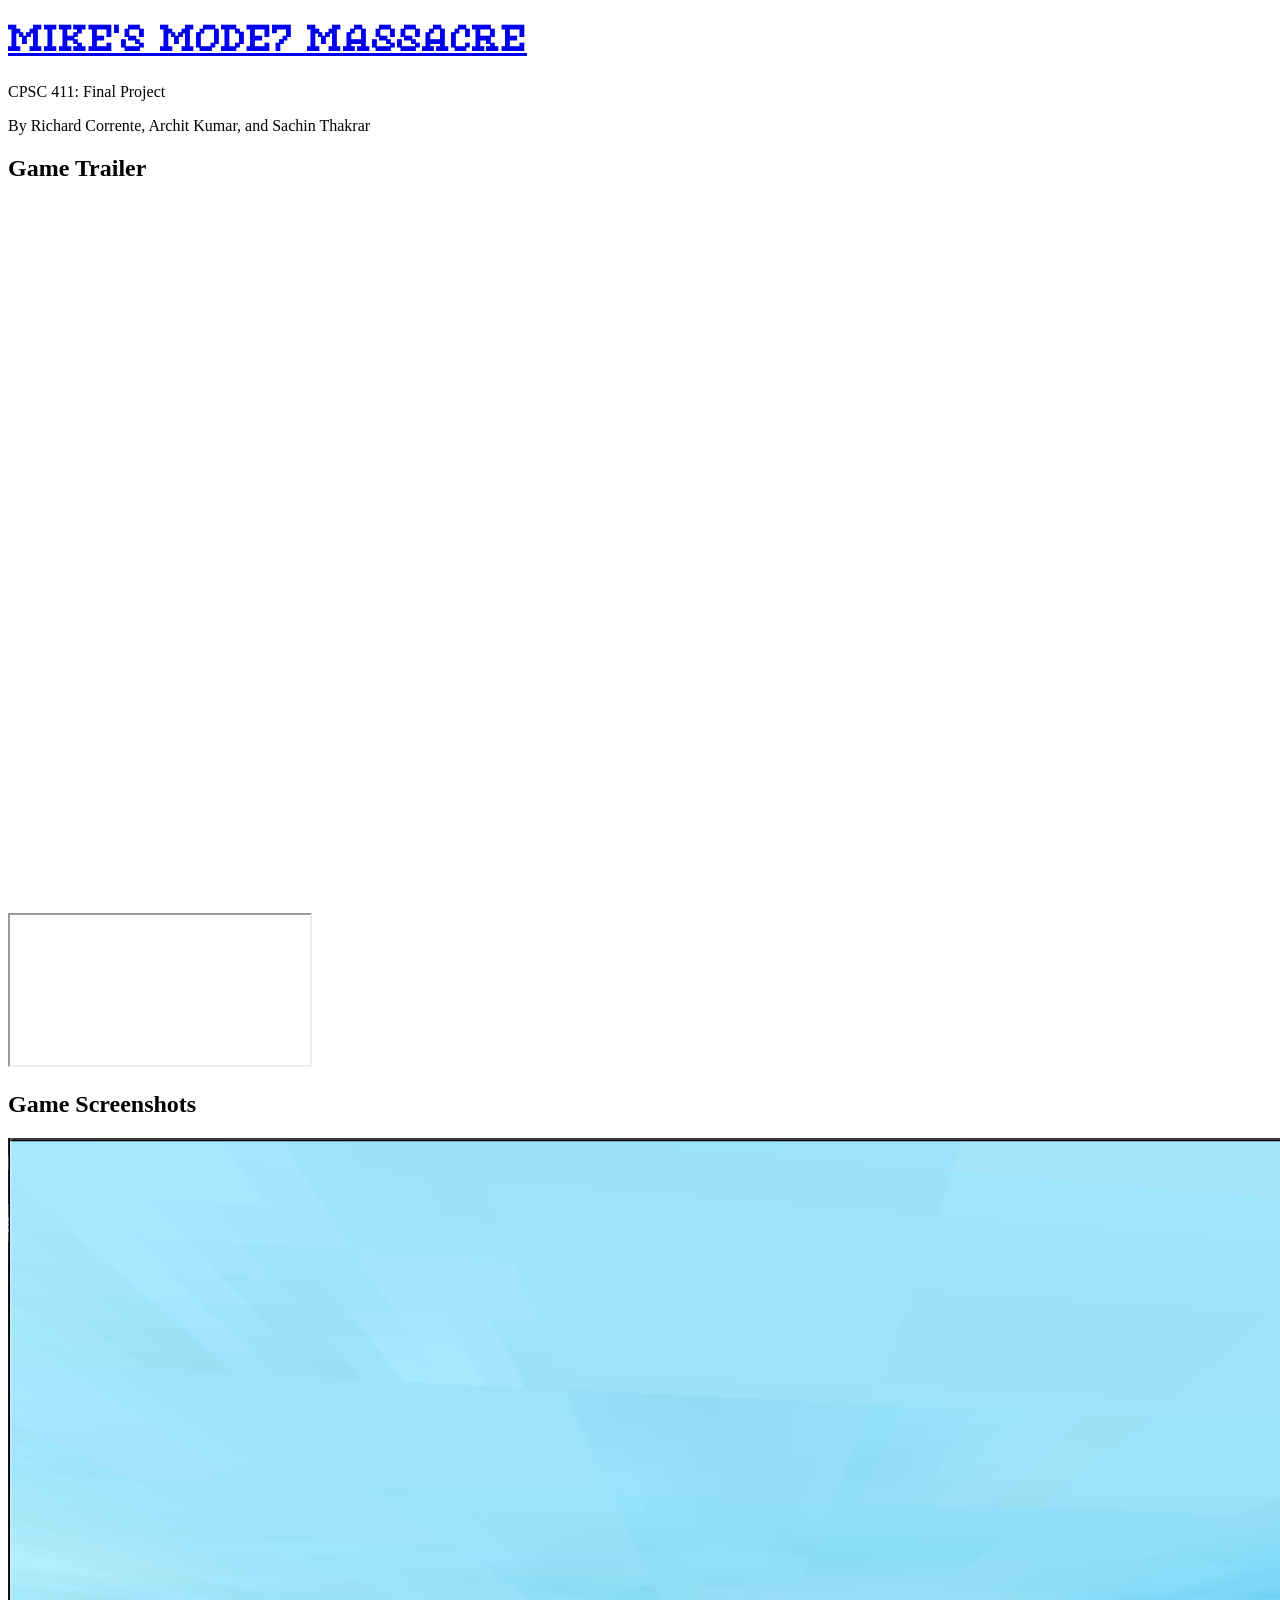
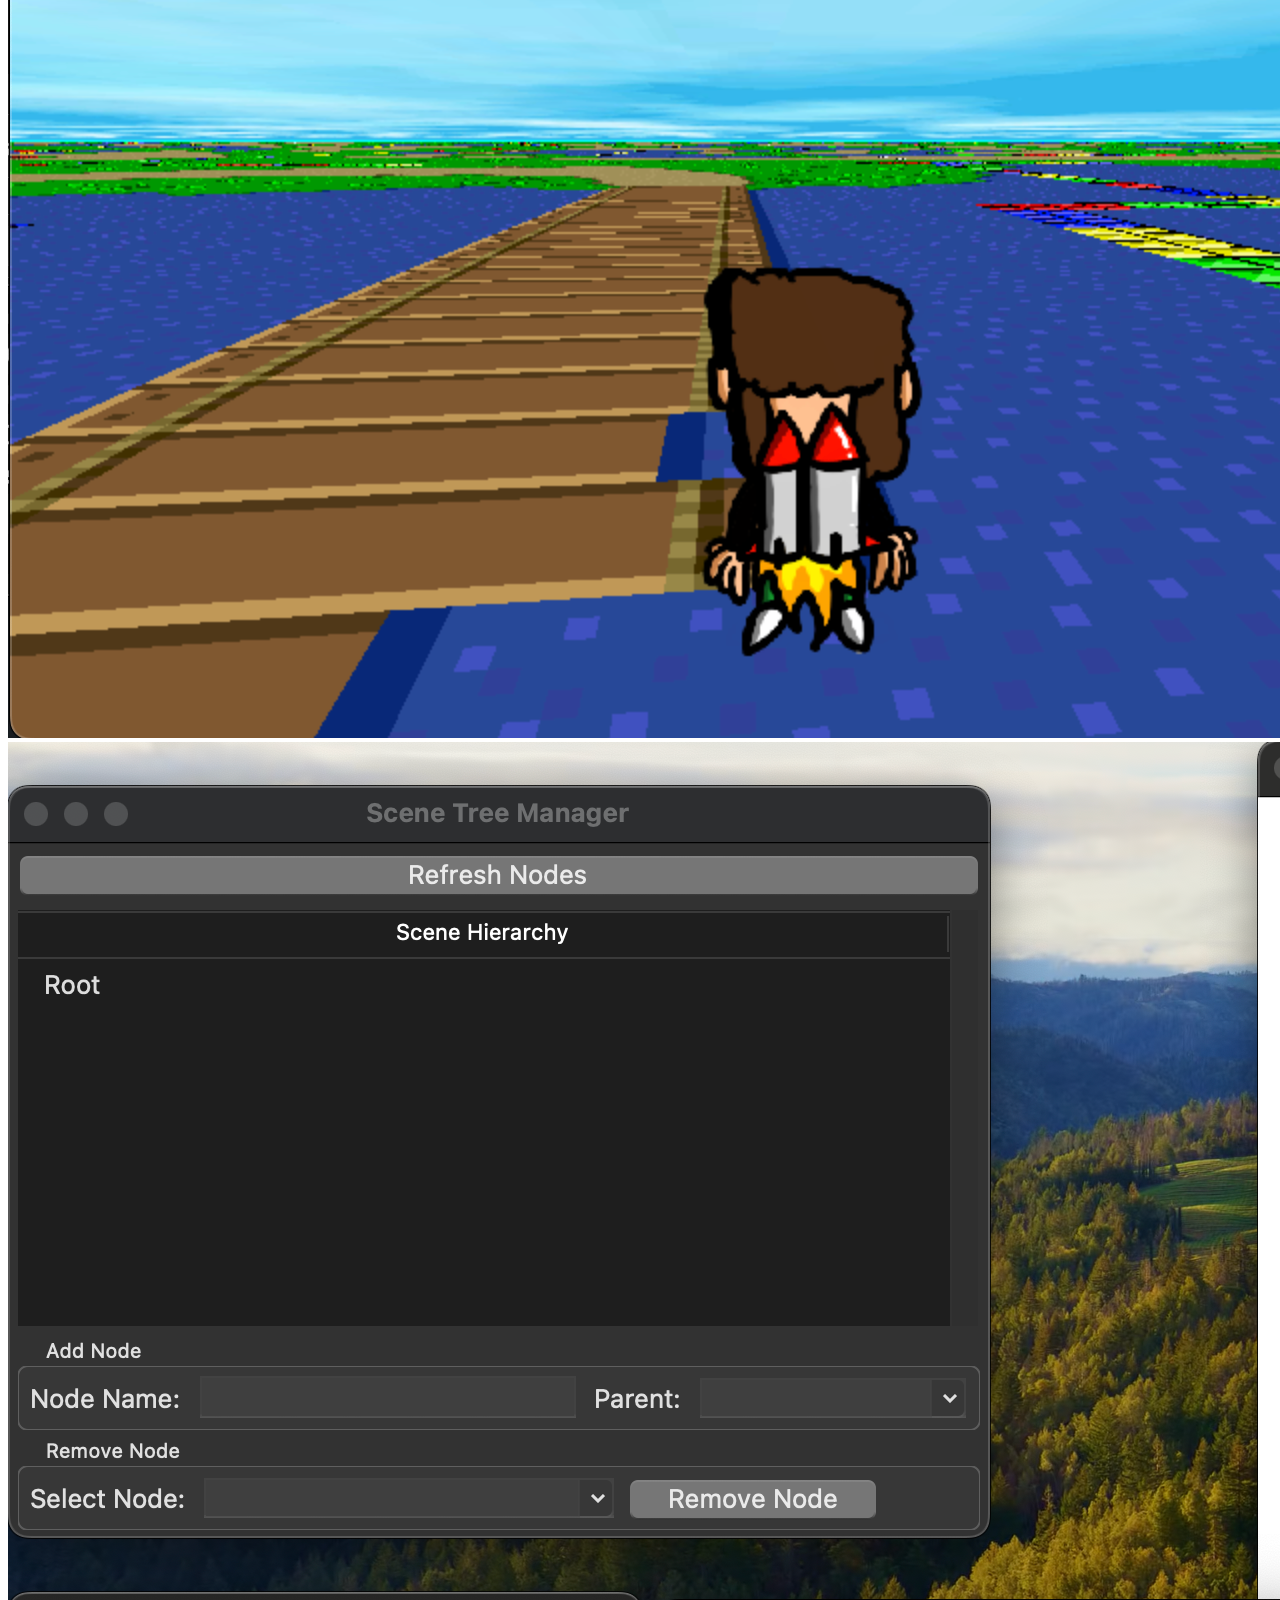
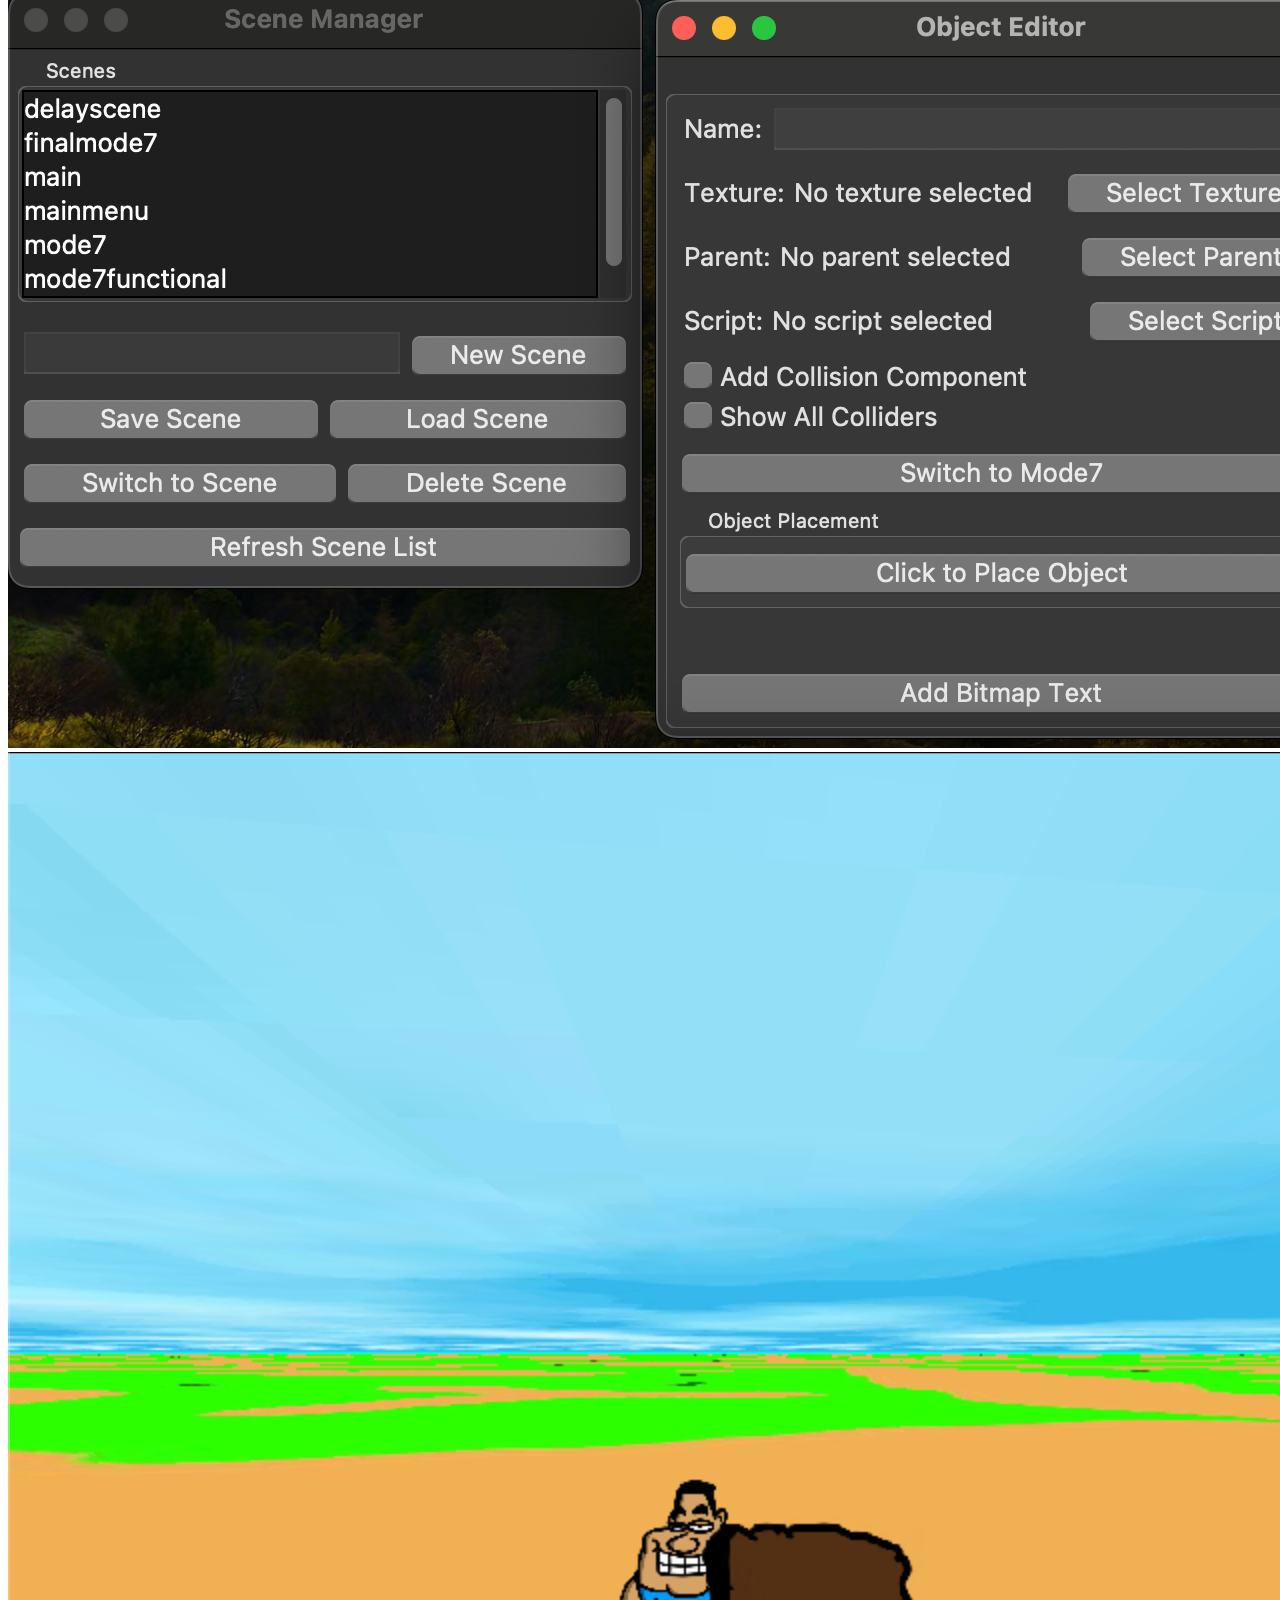
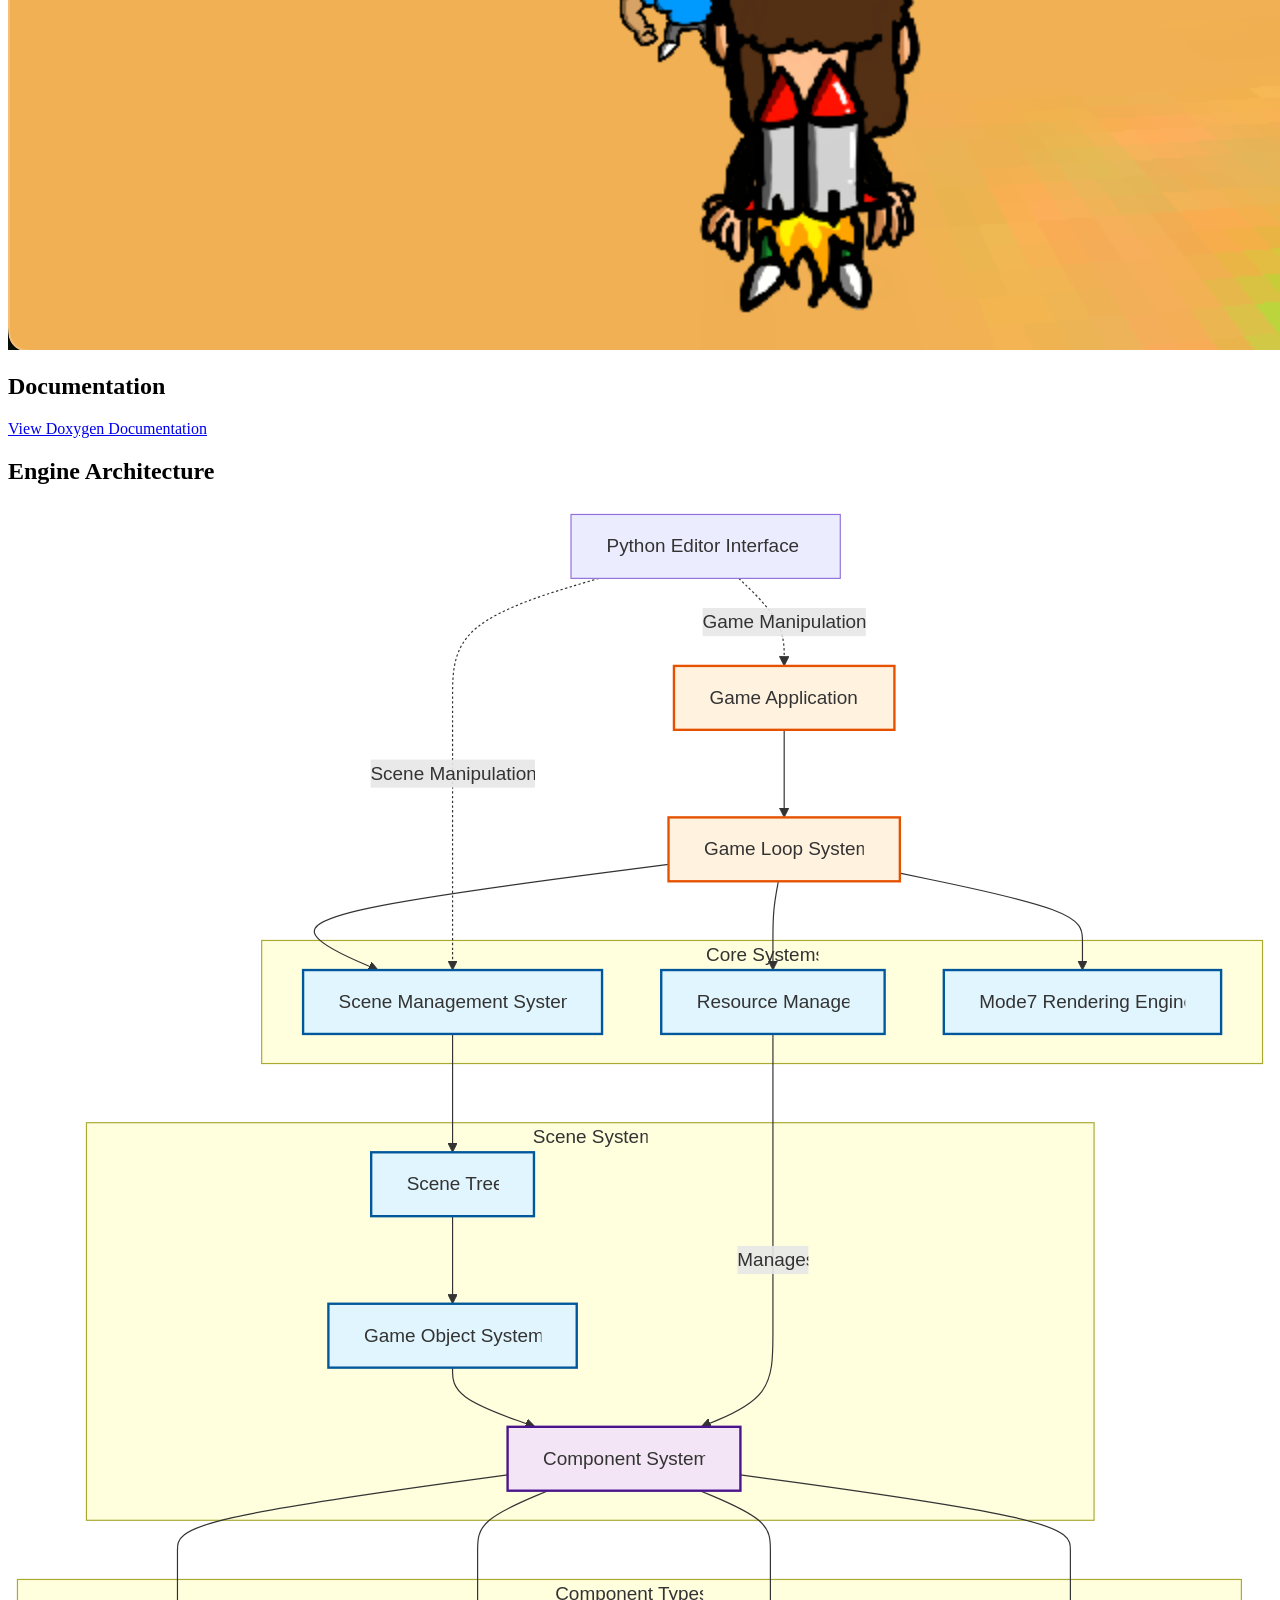
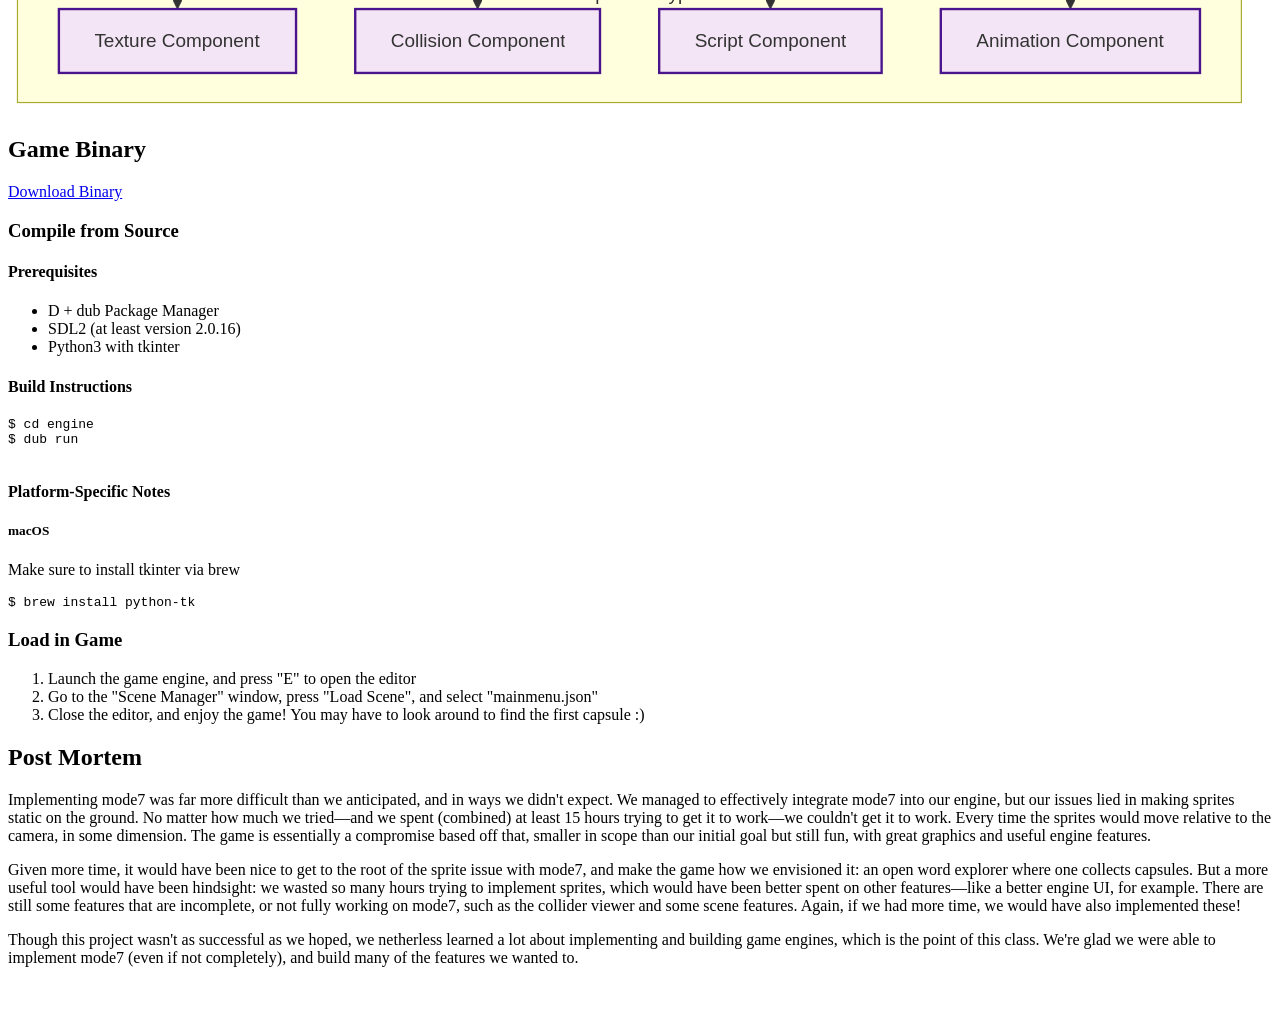
==== cortex_crusader_site/index.html @ 4f0b19c3 "Finish work experience page" ====
<!DOCTYPE html>
<html lang="en">
<head>
    <meta charset="UTF-8">
    <meta name="viewport" content="width=device-width, initial-scale=1.0">
    <title>Mike's Mode7 Massacre - Game Engine Final Project</title>
    <script src="https://cdn.tailwindcss.com"></script>
    <link href="https://fonts.googleapis.com/css2?family=Inter:wght@300;400;500;600;700&display=swap" rel="stylesheet">
    <style>
        @font-face {
            font-family: 'PixelatedElegance';
            src: url('fonts/PixelatedElegance.ttf') format('truetype');
            font-weight: normal;
            font-style: normal;
            font-display: swap;
        }

        .pixel-font {
            font-family: 'PixelatedElegance', system-ui, -apple-system, sans-serif;
        }

        .modal {
            opacity: 0;
            visibility: hidden;
            transition: opacity 0.3s ease, visibility 0.3s ease;
        }
        .modal.active {
            opacity: 1;
            visibility: visible;
        }
        .fade-in {
            opacity: 0;
            transform: translateY(20px);
            transition: opacity 0.6s ease, transform 0.6s ease;
        }
        .fade-in.visible {
            opacity: 1;
            transform: translateY(0);
        }
    </style>
    <script>
        tailwind.config = {
            theme: {
                extend: {
                    fontFamily: {
                        sans: ['Inter', 'sans-serif'],
                        pixel: ['PixelatedElegance', 'system-ui', '-apple-system', 'sans-serif'],
                    }
                }
            }
        }
    </script>
</head>
<body class="bg-white text-gray-900 font-sans">
    <header class="py-20 bg-gray-50">
        <div class="container mx-auto px-4 text-center">
            <h1 class="text-7xl font-pixel mb-4 text-gray-900 pixel-font"><a href="https://www.youtube.com/watch?v=dQw4w9WgXcQ" class="hover:text-gray-900">MIKE'S MODE7 MASSACRE</a></h1>
            <p class="text-xl text-gray-600 mt-2">CPSC 411: Final Project</p>
            <p class="text-xl text-gray-600">By Richard Corrente, Archit Kumar, and Sachin Thakrar</p>
        </div>
    </header>

    <main class="container mx-auto px-4 py-16 space-y-24">
        <section class="fade-in">
            <h2 class="text-3xl font-bold mb-6 text-center">Game Trailer</h2>
            <div class="max-w-4xl mx-auto rounded-lg overflow-hidden shadow-lg">
                <div class="relative w-full" style="padding-top: 56.25%;">
                    <iframe 
                        src="https://www.youtube.com/embed/Ndv4Np7hmxY" 
                        allow="autoplay; encrypted-media" 
                        allowfullscreen
                        class="absolute top-0 left-0 w-full h-full"
                    ></iframe>
                </div>
            </div>
        </section>

        <section class="fade-in">
            <h2 class="text-3xl font-bold mb-6 text-center">Game Screenshots</h2>
            <div class="grid grid-cols-1 md:grid-cols-2 lg:grid-cols-3 gap-8">
                <div class="group cursor-pointer transition-transform duration-300 hover:-translate-y-2">
                    <img src="images/screenshot_1.png" alt="Game Screenshot 1" 
                         class="rounded-lg shadow-md w-full transition-shadow duration-300 group-hover:shadow-xl screenshot-img">
                </div>
                <div class="group cursor-pointer transition-transform duration-300 hover:-translate-y-2">
                    <img src="images/screenshot_2.png" alt="Game Screenshot 2" 
                         class="rounded-lg shadow-md w-full transition-shadow duration-300 group-hover:shadow-xl screenshot-img">
                </div>
                <div class="group cursor-pointer transition-transform duration-300 hover:-translate-y-2">
                    <img src="images/screenshot_3.png" alt="Game Screenshot 3" 
                         class="rounded-lg shadow-md w-full transition-shadow duration-300 group-hover:shadow-xl screenshot-img">
                </div>
            </div>
        </section>

        <section class="text-center fade-in">
            <h2 class="text-3xl font-bold mb-6">Documentation</h2>
            <a href="docs/index.html" 
               class="inline-block bg-gray-900 text-white px-8 py-3 rounded-lg transition-all duration-300 hover:bg-gray-800 hover:shadow-lg">
                View Doxygen Documentation
            </a>
        </section>

        <section class="fade-in">
            <h2 class="text-3xl font-bold mb-6 text-center">Engine Architecture</h2>
            <div class="max-w-5xl mx-auto cursor-pointer">
                <img src="images/engine_diagram.svg" alt="Engine Architecture Diagram" 
                     class="rounded-lg shadow-lg w-full transition-all duration-300 hover:shadow-xl screenshot-img">
            </div>
        </section>

        <section class="text-center fade-in">
            <h2 class="text-3xl font-bold mb-6">Game Binary</h2>
            <div class="max-w-3xl mx-auto space-y-8">
                <div>
                    <a href="assets/bin" 
                       class="inline-block bg-gray-900 text-white px-8 py-3 rounded-lg transition-all duration-300 hover:bg-gray-800 hover:shadow-lg">
                        Download Binary
                    </a>
                </div>
                
                <div class="bg-gray-50 rounded-lg p-8 text-left">
                    <h3 class="text-2xl font-bold mb-4">Compile from Source</h3>
                    <div class="space-y-6">
                        <div>
                            <h4 class="text-xl font-semibold mb-2">Prerequisites</h4>
                            <ul class="list-disc list-inside space-y-2 text-gray-700">
                                <li>D + dub Package Manager</li>
                                <li>SDL2 (at least version 2.0.16)</li>
                                <li>Python3 with tkinter</li>
                            </ul>
                        </div>
                        
                        <div>
                            <h4 class="text-xl font-semibold mb-2">Build Instructions</h4>
                            <div class="bg-gray-900 text-white p-6 rounded-lg font-mono text-sm">
                                <pre class="whitespace-pre-wrap">$ cd engine
$ dub run
                                </pre>
                            </div>
                        </div>
                        
                        <div>
                            <h4 class="text-xl font-semibold mb-2">Platform-Specific Notes</h4>
                            <div class="space-y-4">
                                <div>
                                    <h5 class="font-semibold">macOS</h5>
                                    <p class="text-gray-700">Make sure to install tkinter via brew</p>
                                    <div class="bg-gray-900 text-white p-4 rounded-lg font-mono text-sm mt-2">
                                        <pre class="whitespace-pre-wrap">$ brew install python-tk</pre>
                                    </div>
                                </div>
                            </div>
                        </div>
                    </div>
                </div>

                <div class="bg-gray-50 rounded-lg p-8 text-left">
                    <h3 class="text-2xl font-bold mb-4">Load in Game</h3>
                    <div class="space-y-6">
                        <div>
                            <ol class="list-decimal list-inside space-y-2 text-gray-700">
                                <li>Launch the game engine, and press "E" to open the editor</li>
                                <li>Go to the "Scene Manager" window, press "Load Scene", and select "mainmenu.json"</li>
                                <li>Close the editor, and enjoy the game! You may have to look around to find the first capsule :)</li>
                            </ol>
                        </div>
                    </div>
                </div>
            </div>
        </section>

        <section class="fade-in">
            <h2 class="text-3xl font-bold mb-6 text-center">Post Mortem</h2>
            <div class="max-w-3xl mx-auto bg-gray-50 rounded-lg p-8">
                <p class="mb-6 text-gray-700 leading-relaxed">
                    Implementing mode7 was far more difficult than we anticipated, and in ways we didn't expect. We managed to effectively integrate mode7 into our engine, but our issues lied in making sprites static on the ground. No matter how much we tried—and we spent (combined) at least 15 hours trying to get it to work—we couldn't get it to work. Every time the sprites would move relative to the camera, in some dimension. The game is essentially a compromise based off that, smaller in scope than our initial goal but still fun, with great graphics and useful engine features.
                </p>
                <p class="mb-6 text-gray-700 leading-relaxed">
                    Given more time, it would have been nice to get to the root of the sprite issue with mode7, and make the game how we envisioned it: an open word explorer where one collects capsules. But a more useful tool would have been hindsight: we wasted so many hours trying to implement sprites, which would have been better spent on other features—like a better engine UI, for example. There are still some features that are incomplete, or not fully working on mode7, such as the collider viewer and some scene features. Again, if we had more time, we would have also implemented these!
                </p>
                <p class="text-gray-700 leading-relaxed">
                    Though this project wasn't as successful as we hoped, we netherless learned a lot about implementing and building game engines, which is the point of this class. We're glad we were able to implement mode7 (even if not completely), and build many of the features we wanted to.
                </p>
            </div>
        </section>
    </main>

    <!-- Image Modal -->
    <div class="modal fixed inset-0 bg-black bg-opacity-80 z-50 flex items-center justify-center" id="imageModal">
        <div class="max-w-7xl mx-auto px-4 relative">
            <button class="absolute top-4 right-4 text-white text-4xl font-light" onclick="closeModal()">&times;</button>
            <img id="modalImage" src="" alt="Full size image" class="max-h-screen w-auto object-contain">
        </div>
    </div>

    <script>
        // Intersection Observer for fade-in animations
        const observer = new IntersectionObserver((entries) => {
            entries.forEach(entry => {
                if (entry.isIntersecting) {
                    entry.target.classList.add('visible');
                }
            });
        }, {
            threshold: 0.1
        });

        document.querySelectorAll('.fade-in').forEach((el) => observer.observe(el));

        // Modal functionality
        const modal = document.getElementById('imageModal');
        const modalImg = document.getElementById('modalImage');

        document.querySelectorAll('.screenshot-img, img[src$=".svg"]').forEach(img => {
            img.addEventListener('click', () => {
                modalImg.src = img.src;
                modal.classList.add('active');
                document.body.style.overflow = 'hidden';
            });
        });

        function closeModal() {
            modal.classList.remove('active');
            document.body.style.overflow = '';
        }

        modal.addEventListener('click', (e) => {
            if (e.target === modal) {
                closeModal();
            }
        });
    </script>
</body>
</html>
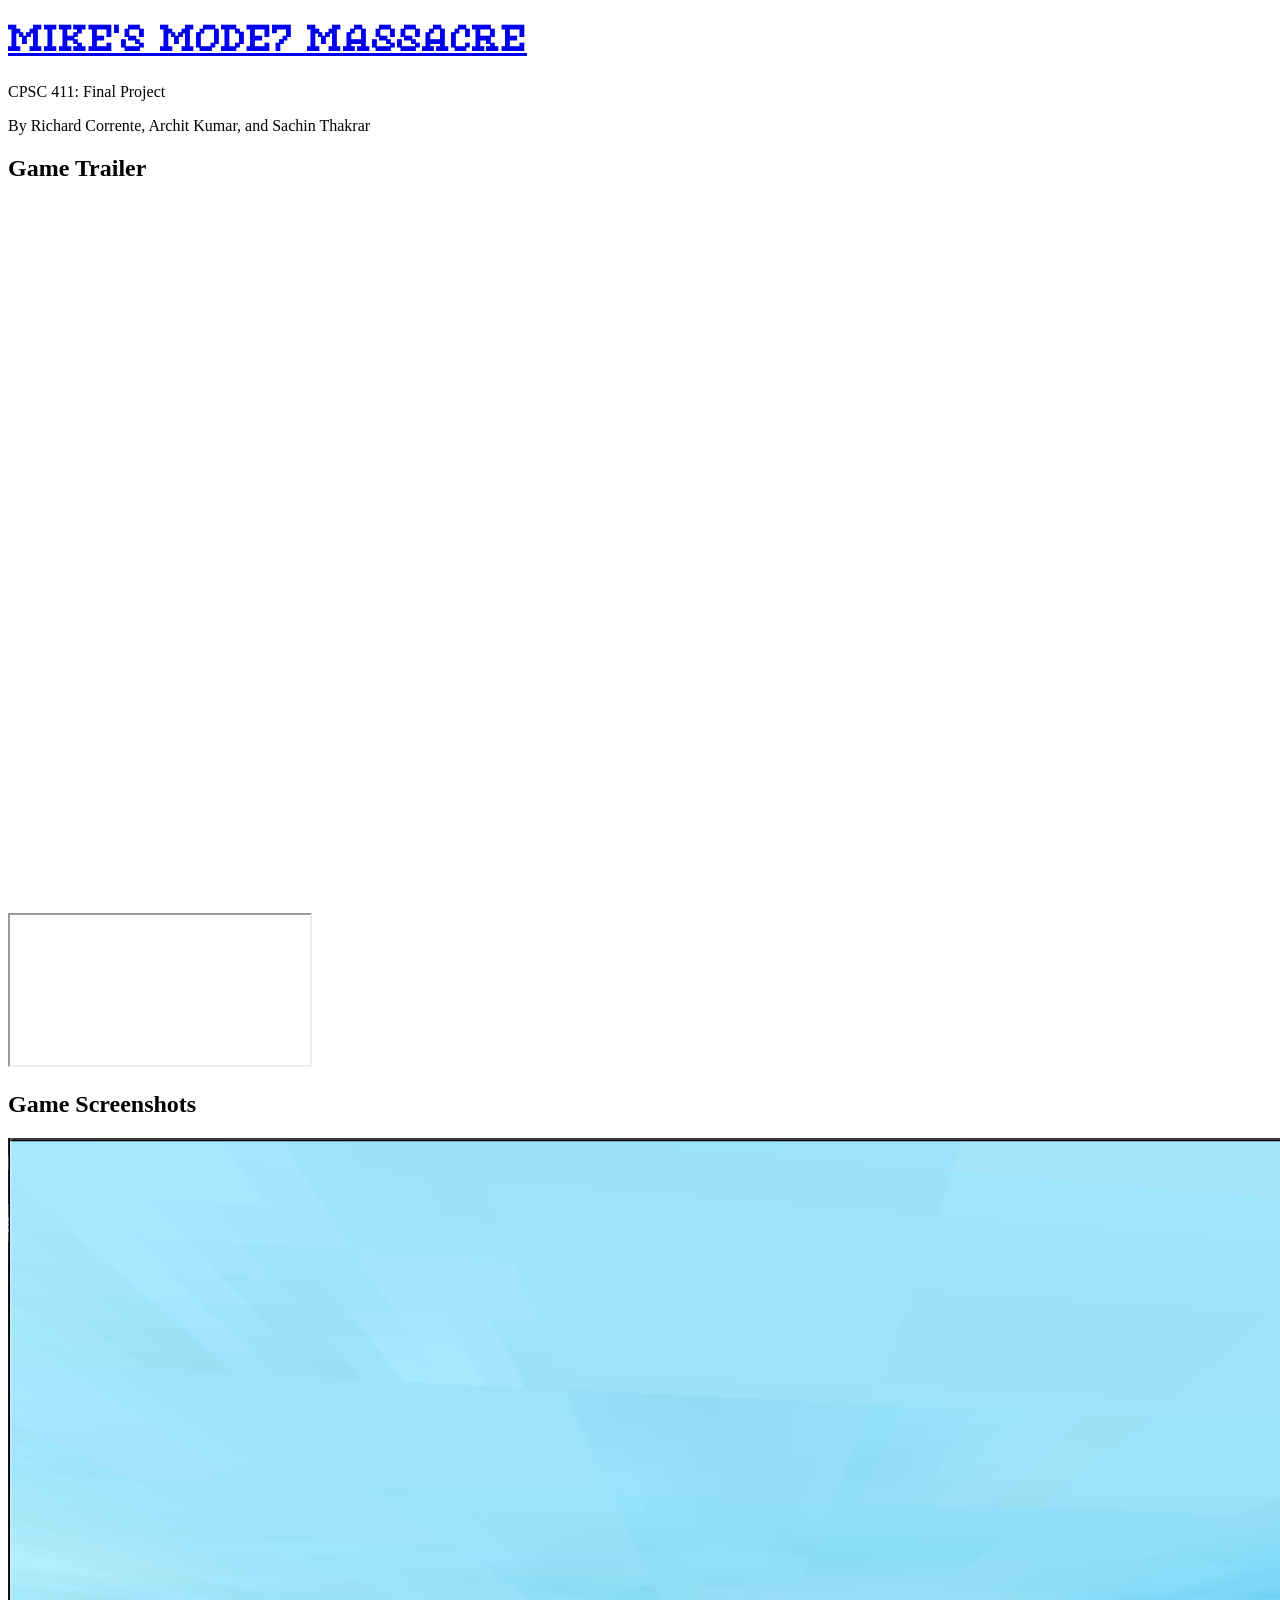
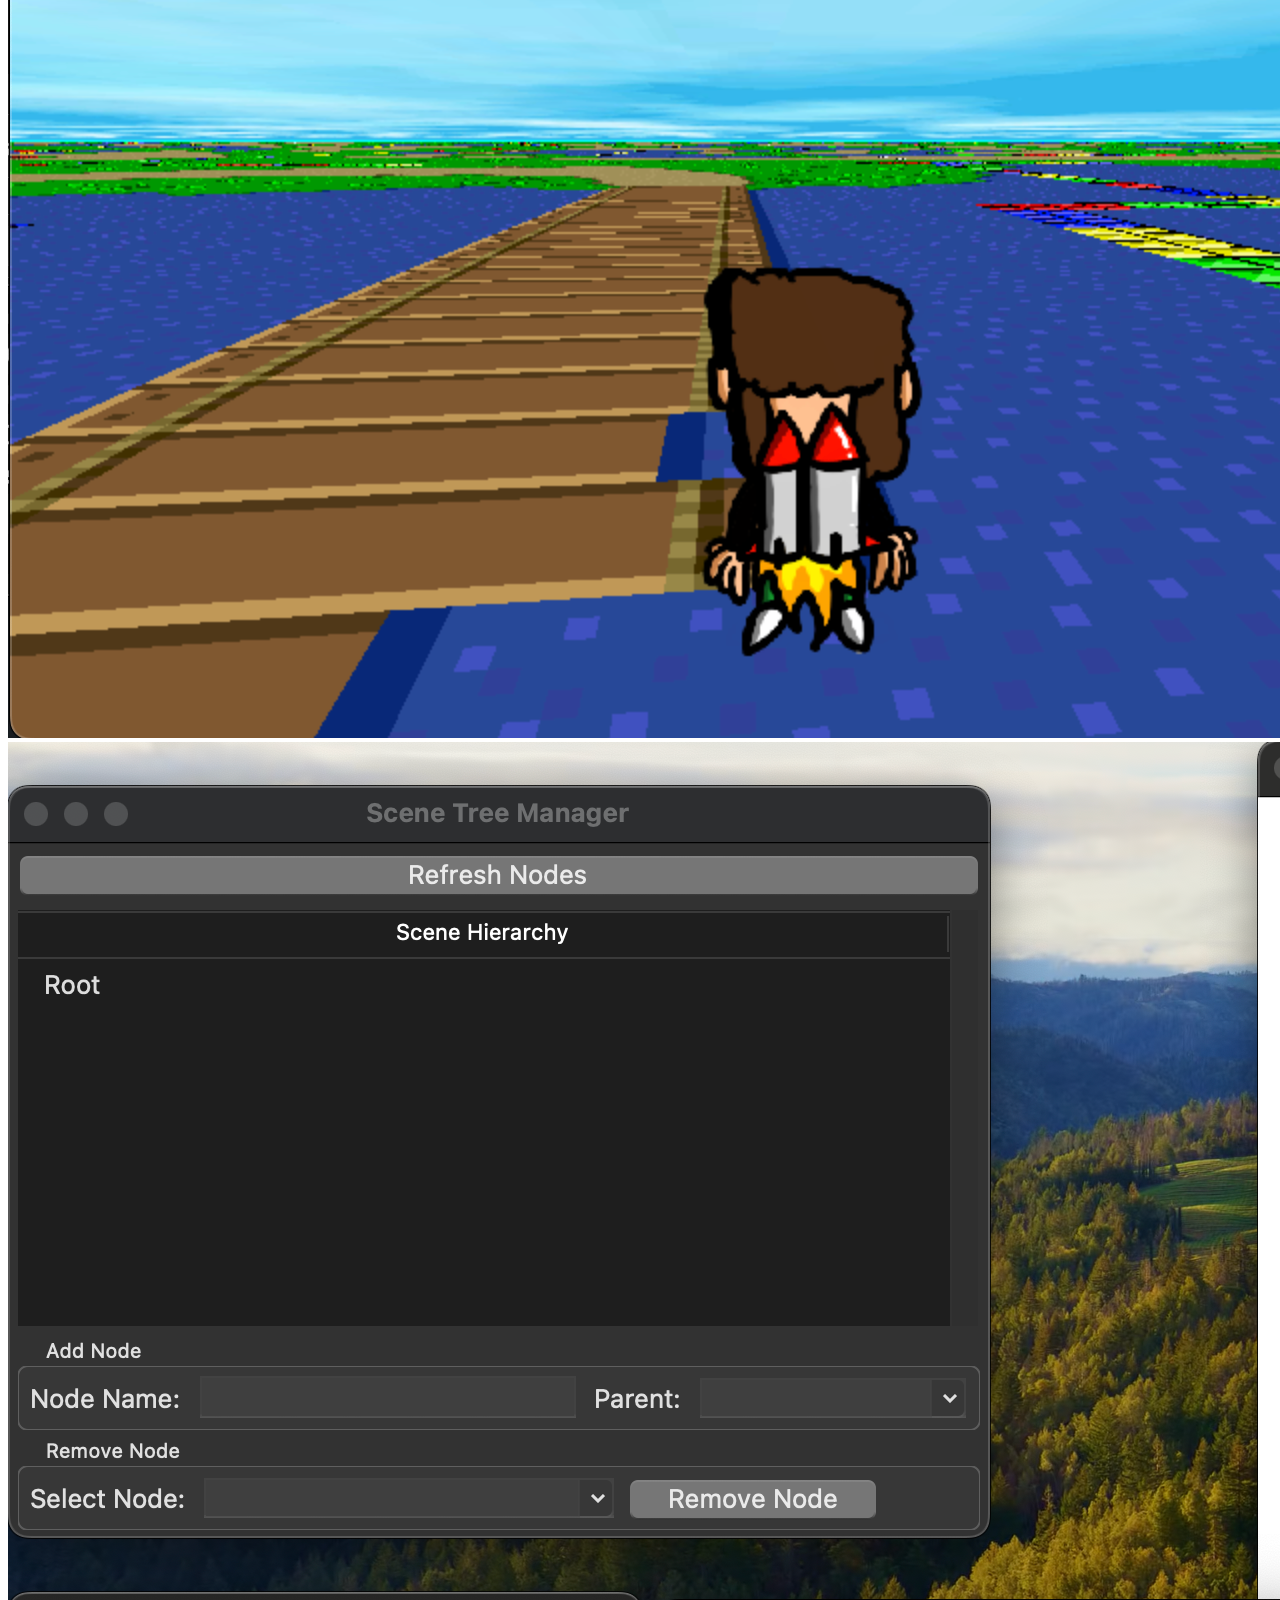
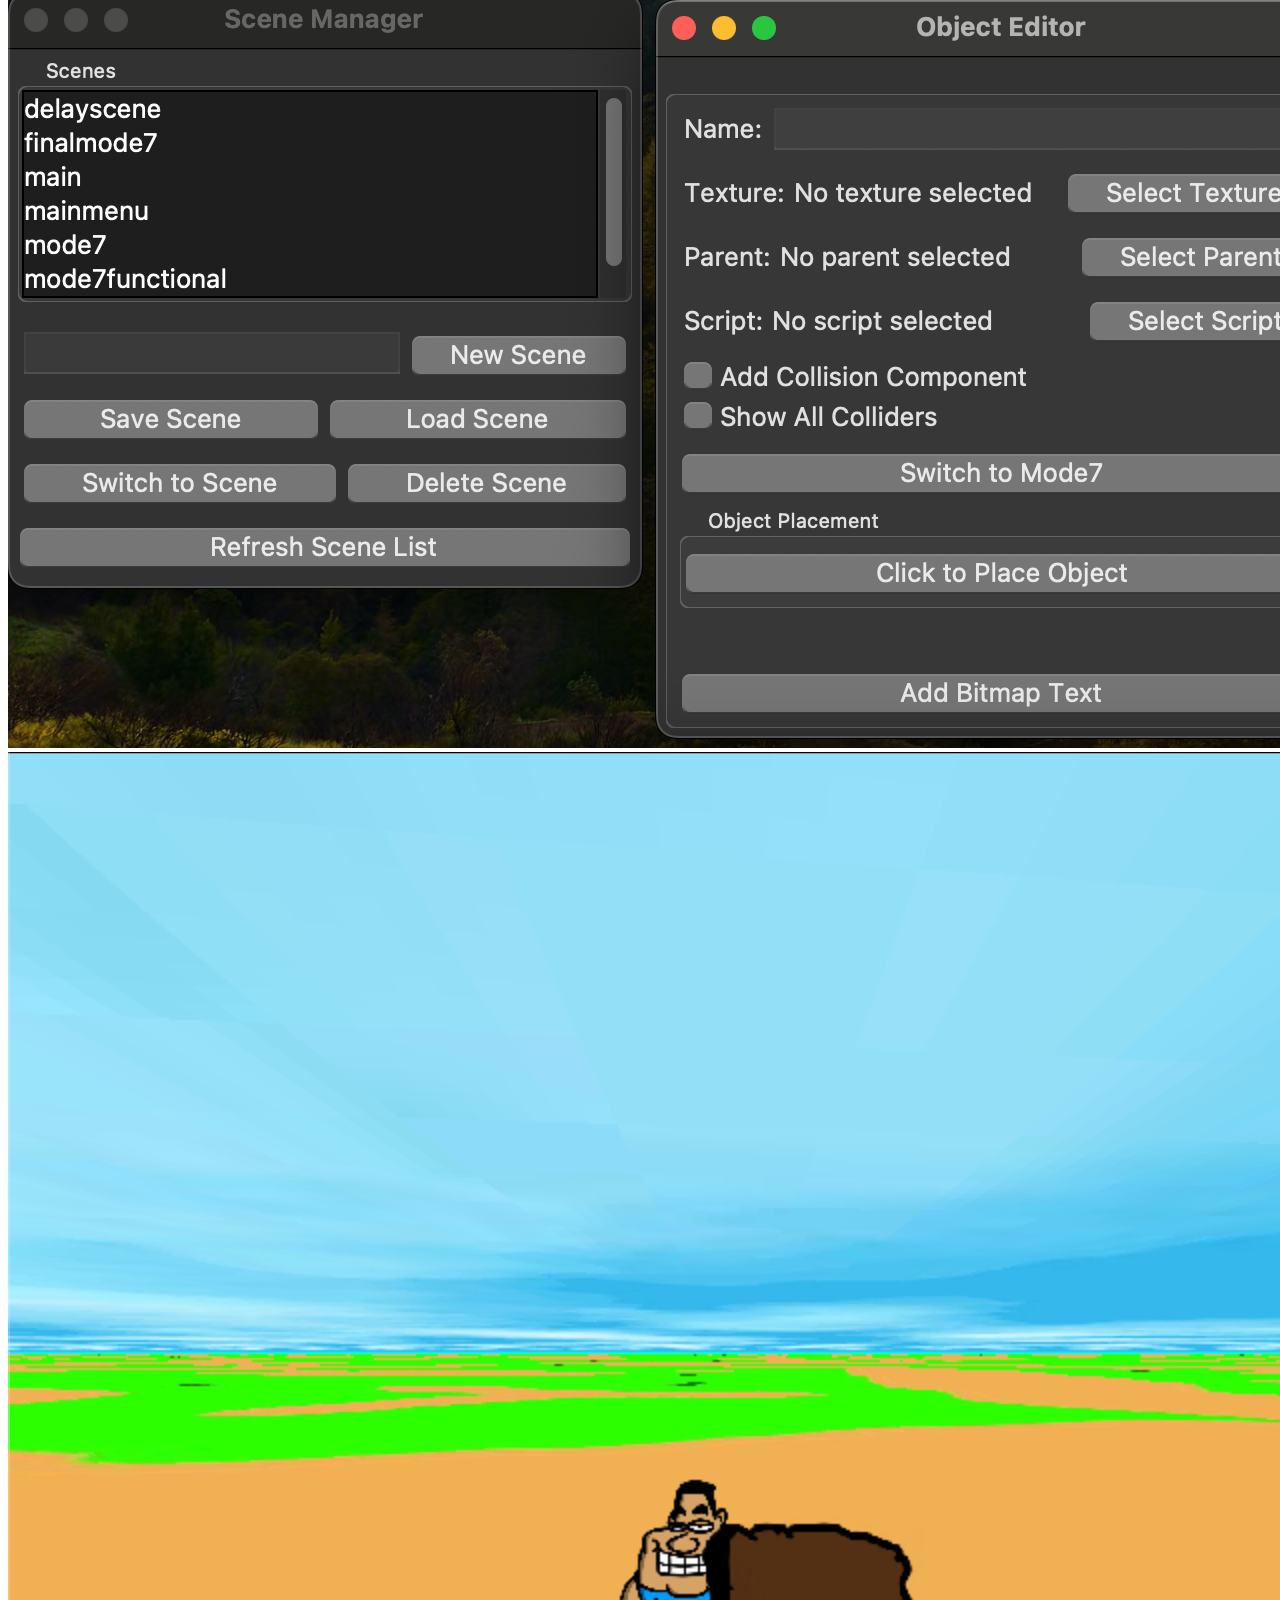
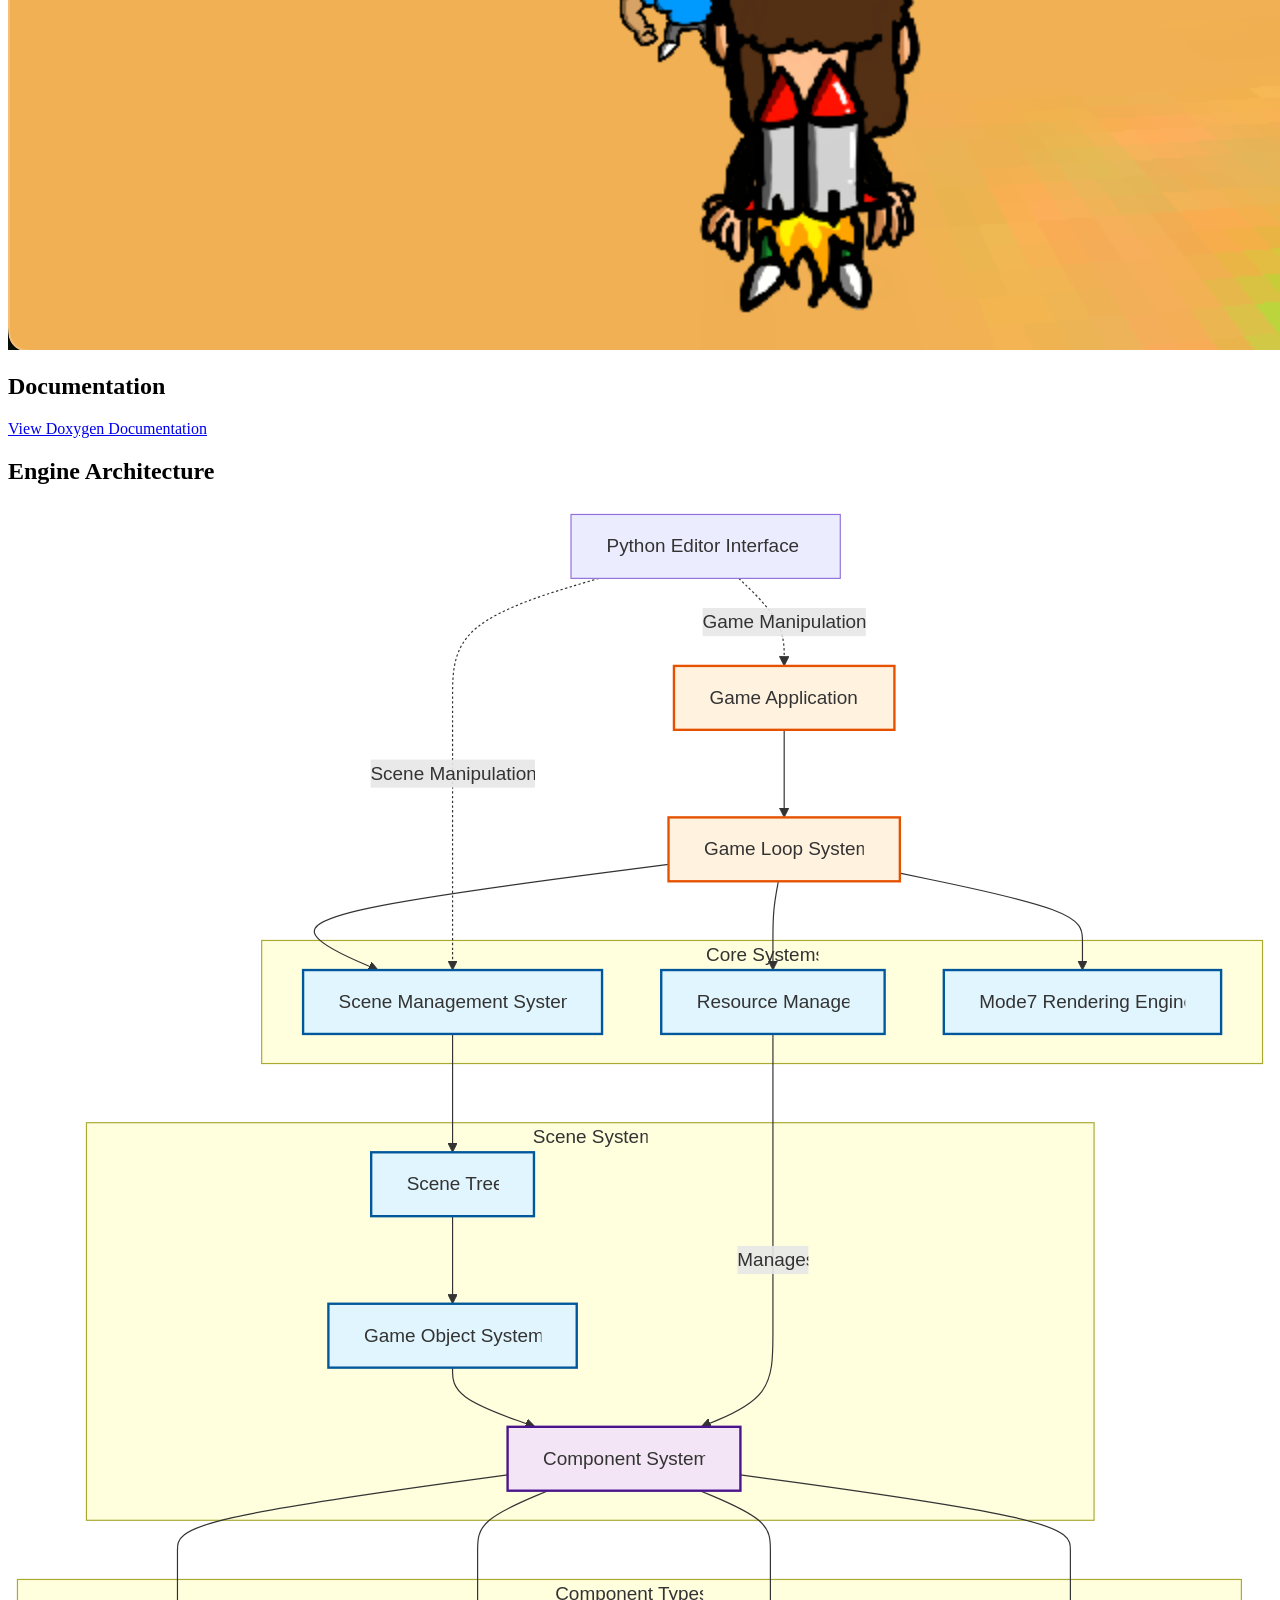
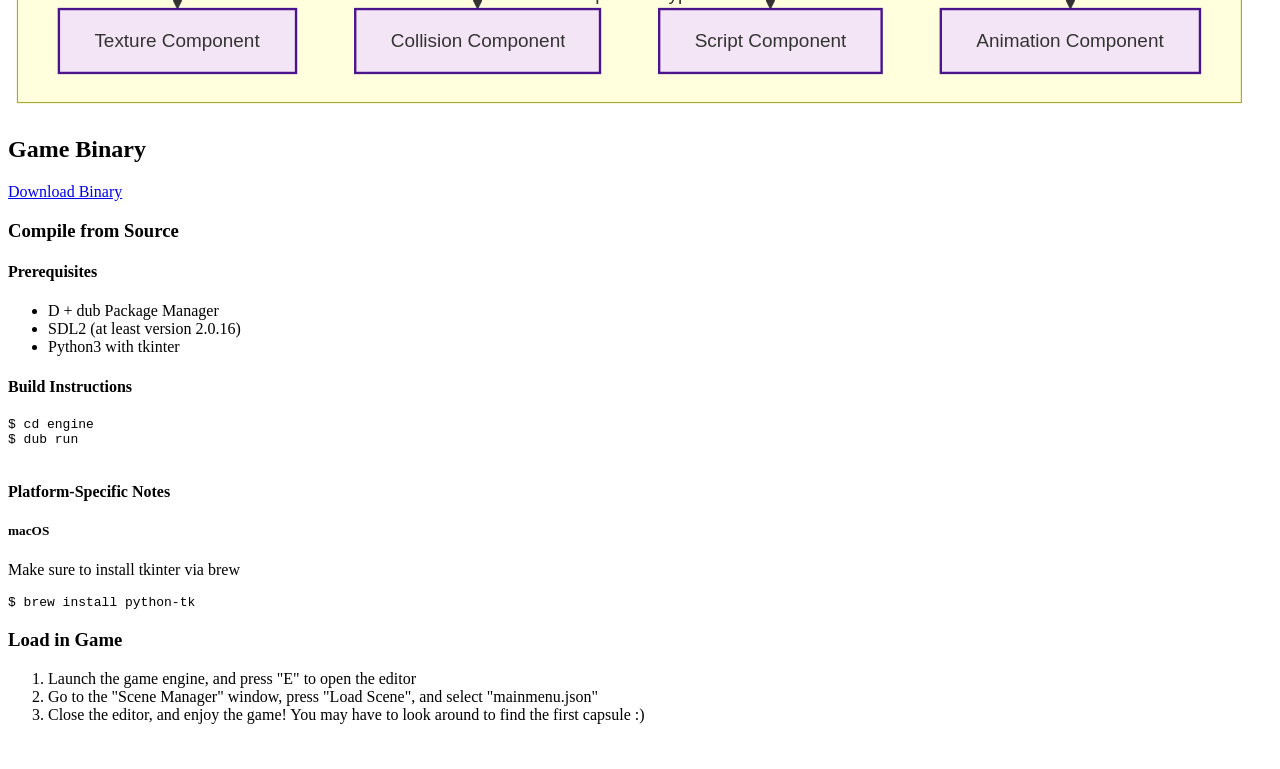
==== commit 87b850db: "Remove post mortem from Game Engines Site" ====
--- a/cortex_crusader_site/index.html
+++ b/cortex_crusader_site/index.html
@@ -170,7 +170,7 @@
             </div>
         </section>
 
-        <section class="fade-in">
+        <!-- <section class="fade-in">
             <h2 class="text-3xl font-bold mb-6 text-center">Post Mortem</h2>
             <div class="max-w-3xl mx-auto bg-gray-50 rounded-lg p-8">
                 <p class="mb-6 text-gray-700 leading-relaxed">
@@ -183,7 +183,7 @@
                     Though this project wasn't as successful as we hoped, we netherless learned a lot about implementing and building game engines, which is the point of this class. We're glad we were able to implement mode7 (even if not completely), and build many of the features we wanted to.
                 </p>
             </div>
-        </section>
+        </section> -->
     </main>
 
     <!-- Image Modal -->
